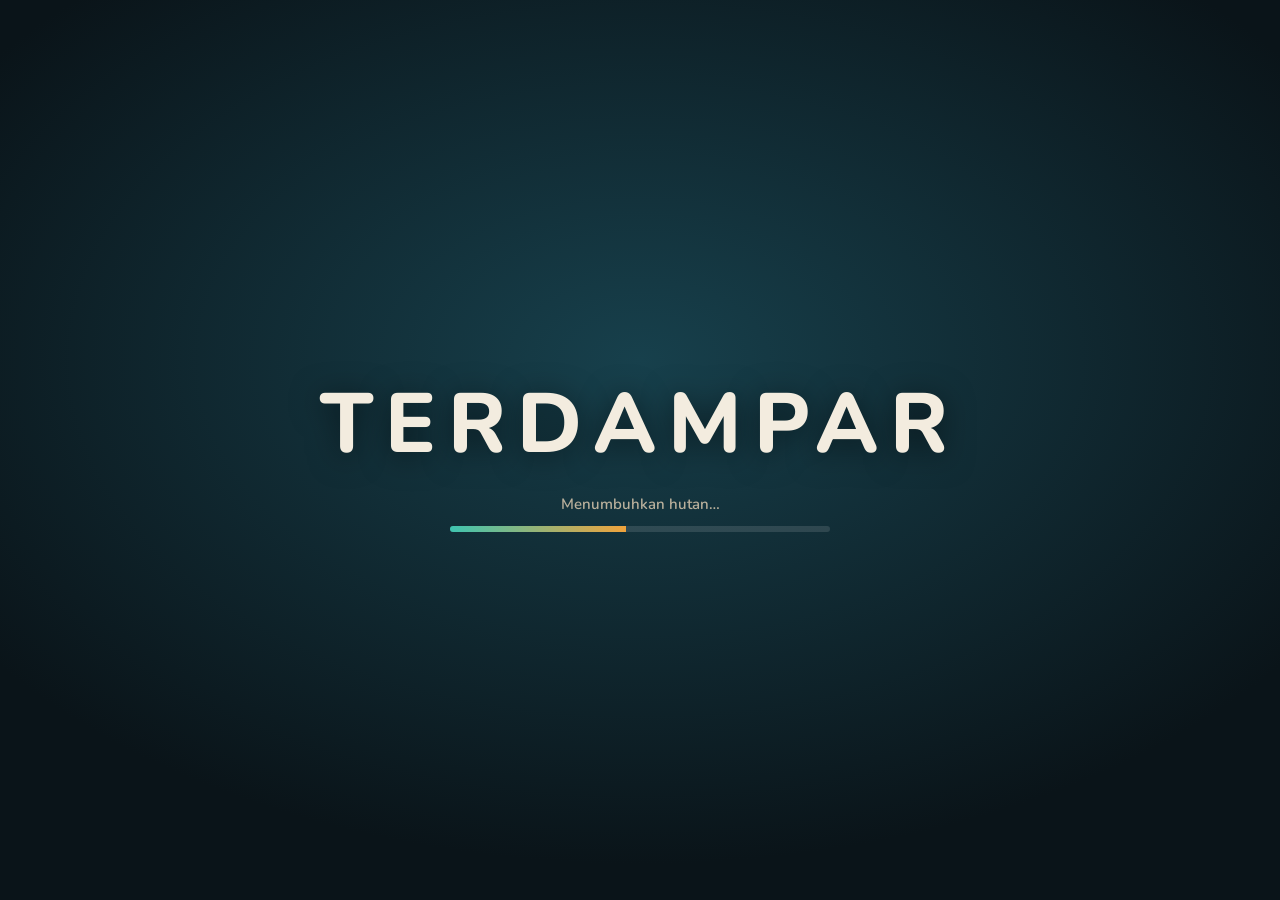
==== index.html @ 9540a42d "Publish Terdampar solo build for phones Co-Authored-By: Claude Opus 5.5 <noreply@anthropic.com> Clau" ====
<!doctype html><html lang="id"><head><meta charset="utf-8"><title>Terdampar</title>
<meta name="viewport" content="width=device-width,initial-scale=1,maximum-scale=1,user-scalable=no,viewport-fit=cover"><meta name="theme-color" content="#0b1a22"><meta name="mobile-web-app-capable" content="yes"><meta name="apple-mobile-web-app-capable" content="yes">
<link rel="stylesheet" href="style.css"></head><body>
<canvas id="c"></canvas>
<div id="load"><div class="lg">TERDAMPAR</div><div class="sub" id="ltxt">Menyiapkan pulau…</div><div class="bar"><i id="lbar"></i></div></div>
<div id="lobby" class="hide">
 <div class="ttl"><h1>TERDAMPAR</h1><p>Pesawatmu jatuh. Bertahan hidup, rakit lagi, dan keluar dari pulau ini.</p></div>
 <div class="card">
  <label>Nama<input id="nm" maxlength="16" placeholder="Nama kamu"></label>
  <div class="row"><div class="seg" id="sG"><button data-v="m" class="on">Cowok</button><button data-v="f">Cewek</button></div><div class="seg" id="sO"><button data-v="peasant" class="on">Santai</button><button data-v="ranger">Ranger</button></div></div>
  <div class="row"><div class="seg" id="sH"></div></div>
  <div class="row sw" id="sC"></div>
  <div class="row sw" id="sS"></div>
  <hr>
  <button class="pri" id="bNew">Buat Room Baru</button>
  <button id="bReset" class="ghost hide">Mulai dari awal</button>
  <div class="row join"><input id="cd" maxlength="6" placeholder="KODE" autocapitalize="characters"><button id="bJoin">Gabung</button></div>
  <div class="row q"><span>Grafik</span><div class="seg" id="sQ"><button data-v="low">Rendah</button><button data-v="med">Sedang</button><button data-v="high">Tinggi</button></div></div>
  <div id="err"></div>
 </div>
</div>
<div id="hud" class="hide">
 <div id="stats"><div class="st"><b>❤️</b><i><u id="vHp"></u></i></div><div class="st"><b>🍖</b><i><u id="vFood"></u></i></div><div class="st"><b>💧</b><i><u id="vWater"></u></i></div><div class="st"><b>⚡</b><i><u id="vStam"></u></i></div></div>
 <div id="comp"><div id="compI"></div></div>
 <div id="tr"><div id="clock"></div><div id="room"></div><div id="obj"></div></div>
 <div id="cross"></div><div id="prompt"></div><div id="tgt"><span></span><i><u></u></i></div>
 <div id="hot"></div><div id="got"></div><div id="toast"></div><div id="chat"><div id="log"></div><input id="ci" maxlength="160" placeholder="Enter untuk kirim" class="hide"></div><div id="fuel" class="hide"><div>⛽ <span id="fv"></span></div><div id="spd"></div></div>
 <div id="holdbar" class="hide"><i></i></div>
</div>
<div id="panel" class="hide"><div class="pbox"><div class="tabs" id="tabs"></div><div class="pbody" id="pbody"></div><button class="x" id="px">✕</button></div></div>
<div id="death" class="hide"><h2>Kamu tewas</h2><p id="dmsg"></p><button class="pri" id="bResp">Bangun lagi</button></div>
<div id="ending" class="hide"><h1>KAMU SELAMAT</h1><div id="estat"></div><button class="pri" onclick="location.reload()">Kembali</button></div>
<div id="touch" class="hide"><div id="joy"><i></i></div><div id="tb"><button data-k="jump">⤒</button><button data-k="crouch">⤓</button><button data-k="use">E</button><button data-k="cam">👁</button><button data-k="bag">🎒</button><button data-k="build">🔨</button><button data-k="sprint">»</button><button data-k="attack" class="big">✊</button></div></div>
<div id="intro" class="hide"></div>
<script type="module" src="game.js"></script></body></html>
---- style.css ----
@font-face{font-family:Nunito;src:url(assets/fonts/nunito-semibold.woff2) format('woff2');font-weight:600}
@font-face{font-family:Nunito;src:url(assets/fonts/nunito-extrabold.woff2) format('woff2');font-weight:800}
:root{--ink:#f3ecdf;--dim:#b9b09c;--glass:rgba(14,20,22,.62);--line:rgba(255,240,210,.14);--acc:#f0a33c;--acc2:#3fc4b0}
*{box-sizing:border-box;-webkit-tap-highlight-color:transparent}html,body{margin:0;height:100%;overflow:hidden;background:#0a1419;color:var(--ink);font:600 15px/1.35 Nunito,system-ui,sans-serif;user-select:none;-webkit-user-select:none;touch-action:none}
canvas#c{position:fixed;inset:0;width:100vw;height:100vh;display:block}
.hide{display:none!important}button{font:inherit;color:inherit;cursor:pointer;border:0;background:none}input{font:inherit;user-select:text;-webkit-user-select:text}
#load{position:fixed;inset:0;display:flex;flex-direction:column;align-items:center;justify-content:center;gap:12px;background:radial-gradient(90% 80% at 50% 40%,#17404c 0,#0a1419 70%);z-index:60}
.lg{font-weight:800;font-size:clamp(38px,9vw,84px);letter-spacing:.14em;text-shadow:0 4px 30px rgba(0,0,0,.5)}.sub{color:var(--dim)}.bar{width:min(380px,70vw);height:6px;border-radius:9px;background:rgba(255,255,255,.12);overflow:hidden}.bar i{display:block;height:100%;width:0;background:linear-gradient(90deg,var(--acc2),var(--acc));transition:width .2s}
#lobby{position:fixed;inset:0;display:flex;justify-content:space-between;align-items:stretch;padding:clamp(16px,3.5vw,44px);gap:18px;z-index:40;background:linear-gradient(90deg,rgba(6,14,18,.55),transparent 42%,transparent 62%,rgba(6,14,18,.5));overflow:auto;touch-action:pan-y}
#lobby .ttl{align-self:flex-start;max-width:520px}#lobby h1{font-weight:800;font-size:clamp(40px,7.4vw,92px);letter-spacing:.1em;margin:0;line-height:1;text-shadow:0 6px 34px rgba(0,0,0,.55)}#lobby p{margin:10px 0 0;color:#e6dfd0;text-shadow:0 2px 12px rgba(0,0,0,.7);font-size:clamp(14px,1.5vw,18px)}
.card{width:min(340px,100%);align-self:center;background:var(--glass);backdrop-filter:blur(14px) saturate(1.2);-webkit-backdrop-filter:blur(14px) saturate(1.2);border:1px solid var(--line);border-radius:18px;padding:18px;display:flex;flex-direction:column;gap:11px;box-shadow:0 20px 60px rgba(0,0,0,.35)}
.card label{display:flex;flex-direction:column;gap:4px;font-size:13px;color:var(--dim)}.card input{background:rgba(255,255,255,.08);border:1px solid var(--line);border-radius:10px;padding:10px 12px;color:var(--ink);outline:0;min-width:0}.card input:focus{border-color:var(--acc)}.card hr{border:0;border-top:1px solid var(--line);width:100%;margin:2px 0}
.row{display:flex;gap:8px;align-items:center}.seg{display:flex;flex:1;background:rgba(255,255,255,.07);border-radius:10px;padding:3px;gap:2px;min-width:0}.seg button{flex:1;padding:7px 4px;border-radius:8px;font-size:13px;color:var(--dim);white-space:nowrap;overflow:hidden}.seg button.on{background:rgba(255,245,225,.92);color:#23201a;font-weight:800}
.sw button{width:26px;height:26px;border-radius:50%;border:2px solid transparent}.sw button.on{border-color:#fff}.sw span{font-size:12px;color:var(--dim);width:56px}
.pri{background:linear-gradient(180deg,#f7b552,#e0902a);color:#2a1a07;font-weight:800;padding:12px;border-radius:11px;box-shadow:0 6px 20px rgba(224,144,42,.3)}.join input{flex:1;text-transform:uppercase;letter-spacing:.2em;text-align:center}.join button{padding:10px 16px;background:rgba(255,255,255,.14);border-radius:10px;font-weight:800}.q span{font-size:13px;color:var(--dim)}#err{color:#ff9d8a;font-size:13px;min-height:1em}
#hud{position:fixed;inset:0;pointer-events:none;z-index:20}
#stats{position:absolute;left:18px;top:16px;display:flex;flex-direction:column;gap:6px;width:190px}.st{display:flex;align-items:center;gap:7px}.st b{width:20px;font-size:14px;text-align:center;filter:drop-shadow(0 1px 2px #000)}.st i{flex:1;height:8px;border-radius:6px;background:rgba(0,0,0,.45);overflow:hidden;box-shadow:inset 0 0 0 1px rgba(255,255,255,.08)}.st u{display:block;height:100%;width:100%;border-radius:6px;transition:width .3s}#vHp{background:linear-gradient(90deg,#c9352b,#ef6a4a)}#vFood{background:linear-gradient(90deg,#b56b28,#e6a24a)}#vWater{background:linear-gradient(90deg,#2a7fc4,#55c0e8)}#vStam{background:linear-gradient(90deg,#b8a23a,#efe37a);transition:width .08s}.st.low i{animation:pu .9s infinite}@keyframes pu{50%{box-shadow:0 0 0 2px rgba(255,70,50,.8)}}
#comp{position:absolute;top:14px;left:50%;transform:translateX(-50%);width:min(380px,42vw);height:26px;overflow:hidden;-webkit-mask:linear-gradient(90deg,transparent,#000 22%,#000 78%,transparent);mask:linear-gradient(90deg,transparent,#000 22%,#000 78%,transparent);text-shadow:0 1px 4px #000}#compI{position:absolute;left:50%;top:0;height:100%;white-space:nowrap}#compI span{position:absolute;transform:translateX(-50%);font-size:12px;color:#ddd}#compI span.m{color:#fff;font-weight:800;font-size:14px}#compI span.p{color:var(--acc)}
#tr{position:absolute;right:18px;top:14px;text-align:right;text-shadow:0 1px 5px #000;max-width:300px}#clock{font-weight:800;font-size:17px}#room{font-size:12px;color:#ddd}#obj{margin-top:8px;font-size:13px;color:#f7ecd4;background:rgba(10,16,18,.42);padding:7px 10px;border-radius:10px;border-left:3px solid var(--acc);text-align:left;text-shadow:none}#obj b{display:block;font-size:11px;color:var(--acc);letter-spacing:.06em;font-weight:800}
#cross{position:absolute;left:50%;top:50%;width:5px;height:5px;margin:-2.5px;border-radius:50%;background:rgba(255,255,255,.85);box-shadow:0 0 0 1px rgba(0,0,0,.4)}#cross.hit{width:9px;height:9px;margin:-4.5px;background:var(--acc)}
#prompt{position:absolute;left:50%;top:calc(50% + 34px);transform:translateX(-50%);padding:5px 12px;border-radius:9px;background:rgba(10,16,18,.6);font-size:14px;white-space:nowrap;opacity:0;transition:opacity .1s}#prompt.on{opacity:1}#prompt kbd{font:inherit;font-weight:800;color:#23201a;background:#f4e9d2;border-radius:5px;padding:0 6px;margin-right:6px}
#tgt{position:absolute;left:50%;top:calc(50% - 56px);transform:translateX(-50%);display:none;flex-direction:column;align-items:center;gap:3px;font-size:13px;text-shadow:0 1px 4px #000}#tgt i{width:90px;height:4px;background:rgba(0,0,0,.5);border-radius:4px;overflow:hidden}#tgt u{display:block;height:100%;background:#ef6a4a}
#hot{position:absolute;left:50%;bottom:calc(14px + env(safe-area-inset-bottom));transform:translateX(-50%);display:flex;gap:5px;pointer-events:auto}.slot{position:relative;width:54px;height:54px;border-radius:11px;background:rgba(14,20,22,.56);border:1px solid var(--line);display:flex;align-items:center;justify-content:center;font-size:26px;cursor:pointer}.slot.on{border-color:var(--acc);box-shadow:0 0 0 1px var(--acc),0 0 16px rgba(240,163,60,.35)}.slot em{position:absolute;right:4px;bottom:1px;font:800 12px Nunito,sans-serif;font-style:normal;text-shadow:0 1px 2px #000}.slot s{position:absolute;left:5px;right:5px;bottom:3px;height:3px;border-radius:2px;background:#6fd06a;text-decoration:none}.slot small{position:absolute;left:4px;top:1px;font-size:10px;color:var(--dim)}.slot.sel{outline:2px solid var(--acc2)}
#got{position:absolute;left:18px;bottom:96px;display:flex;flex-direction:column;gap:3px;align-items:flex-start}#got div{background:rgba(10,16,18,.55);padding:3px 10px;border-radius:8px;font-size:13px;animation:gt 2.6s forwards}@keyframes gt{0%{transform:translateX(-14px);opacity:0}8%{transform:none;opacity:1}80%{opacity:1}100%{opacity:0}}
#toast{position:absolute;left:50%;top:18%;transform:translateX(-50%);text-align:center;font-weight:800;text-shadow:0 2px 8px rgba(0,0,0,.8);font-size:17px;opacity:0;transition:opacity .25s}#toast.on{opacity:1}
#chat{position:absolute;left:18px;bottom:calc(84px + env(safe-area-inset-bottom));width:min(360px,44vw);font-size:13px;text-shadow:0 1px 3px #000}#log div{margin-top:2px}#log .s{color:#f4d58e}#ci{width:100%;pointer-events:auto;margin-top:5px;background:rgba(10,16,18,.7);border:1px solid var(--line);border-radius:8px;padding:6px 9px;color:var(--ink);outline:0}
#fuel{position:absolute;right:18px;bottom:84px;background:rgba(10,16,18,.5);padding:8px 12px;border-radius:10px;text-align:right}#spd{font-weight:800;font-size:22px}
#holdbar{position:absolute;left:50%;top:calc(50% + 66px);transform:translateX(-50%);width:130px;height:5px;background:rgba(0,0,0,.5);border-radius:5px;overflow:hidden}#holdbar i{display:block;height:100%;width:0;background:var(--acc)}
#panel{position:fixed;inset:0;z-index:30;display:flex;align-items:center;justify-content:center;background:rgba(5,10,12,.38);backdrop-filter:blur(3px);-webkit-backdrop-filter:blur(3px);padding:12px}.pbox{position:relative;width:min(880px,100%);max-height:100%;display:flex;flex-direction:column;background:rgba(14,20,22,.86);border:1px solid var(--line);border-radius:16px;overflow:hidden}.tabs{display:flex;gap:2px;padding:8px 8px 0;border-bottom:1px solid var(--line);overflow-x:auto;touch-action:pan-x}.tabs button{padding:8px 13px;border-radius:9px 9px 0 0;color:var(--dim);white-space:nowrap}.tabs button.on{background:rgba(255,245,225,.11);color:var(--ink);font-weight:800}.pbody{padding:14px;overflow:auto;touch-action:pan-y;min-height:300px}.x{position:absolute;right:8px;top:6px;width:32px;height:32px;border-radius:8px;background:rgba(255,255,255,.08)}
.grid{display:grid;grid-template-columns:repeat(7,minmax(0,54px));gap:5px}.cols{display:flex;gap:18px;flex-wrap:wrap}.cols>div{flex:1;min-width:280px}.h{font-size:12px;color:var(--dim);margin:0 0 6px;letter-spacing:.04em}.acts{display:flex;gap:6px;margin-top:8px;min-height:36px;flex-wrap:wrap;align-items:center}.acts button{background:rgba(255,255,255,.1);padding:6px 11px;border-radius:8px}.acts span{color:var(--dim);font-size:13px}
.rc{display:flex;align-items:center;gap:9px;padding:6px 8px;border-radius:10px;background:rgba(255,255,255,.05);margin-bottom:5px;cursor:pointer;width:100%;text-align:left}.rc.no{opacity:.5}.rc .ic{font-size:21px;width:28px;text-align:center}.rc .t{flex:1;min-width:0}.rc .t b{display:block;font-weight:800;font-size:14px}.rc .t span{font-size:12px;color:var(--dim)}.rc .t span.miss{color:#ff9d8a}.bgrid{display:grid;grid-template-columns:repeat(auto-fill,minmax(180px,1fr));gap:6px}
#mapc{width:100%;max-width:560px;aspect-ratio:1;display:block;margin:auto;border-radius:12px;background:#0a2a3a}
.ql{list-style:none;margin:0;padding:0}.ql li{padding:6px 2px;border-bottom:1px solid var(--line);display:flex;gap:9px;justify-content:space-between;align-items:center}.ql li.done{color:#8fdc9a}.ql em{font-style:normal;color:var(--dim);font-size:12px}.ql button{background:rgba(255,255,255,.12);padding:5px 10px;border-radius:8px;white-space:nowrap}
#death,#ending{position:fixed;inset:0;z-index:50;display:flex;flex-direction:column;align-items:center;justify-content:center;gap:12px;background:rgba(30,4,2,.55);text-align:center;padding:20px}#ending{background:linear-gradient(180deg,rgba(0,0,0,.2),rgba(0,0,0,.8))}#ending h1{font-size:clamp(34px,7vw,72px);letter-spacing:.12em;margin:0}
#intro{position:fixed;inset:0;z-index:45;display:flex;align-items:center;justify-content:center;background:#000;font-size:clamp(18px,3vw,28px);text-align:center;padding:30px;transition:opacity 1.6s}
#touch{position:fixed;inset:0;z-index:22;pointer-events:none}#joy{position:absolute;left:26px;bottom:90px;width:124px;height:124px;border-radius:50%;background:rgba(255,255,255,.07);border:1px solid rgba(255,255,255,.2);pointer-events:auto;touch-action:none}#joy i{position:absolute;left:50%;top:50%;width:52px;height:52px;margin:-26px;border-radius:50%;background:rgba(255,255,255,.3)}#tb{position:absolute;right:calc(14px + env(safe-area-inset-right));bottom:84px;display:grid;grid-template-columns:repeat(4,52px);gap:7px;pointer-events:auto}#tb button{width:52px;height:52px;border-radius:50%;background:rgba(14,20,22,.45);border:1px solid rgba(255,255,255,.22);font-size:19px;touch-action:none}#tb button.big{background:rgba(240,163,60,.42);font-size:24px}#tb button.on{background:rgba(63,196,176,.5)}
@media (max-width:760px),(max-height:520px){#lobby{flex-direction:column;align-items:center;background:linear-gradient(180deg,rgba(6,14,18,.5),rgba(6,14,18,.25))}#lobby .ttl{align-self:center;text-align:center}.card{align-self:center;gap:8px;padding:13px}#stats{width:128px;left:10px;top:10px;gap:4px}#comp{display:none}#tr{right:10px;top:8px;max-width:180px}#obj{font-size:11px;padding:5px 8px}.slot{width:44px;height:44px;font-size:21px}#hot{gap:3px;bottom:8px}.grid{grid-template-columns:repeat(7,minmax(0,1fr))}#chat{display:none}#got{left:10px;bottom:58px}}
@media (max-height:460px) and (min-width:640px){#lobby{flex-direction:row}#lobby p{display:none}#joy{bottom:60px;left:16px;width:110px;height:110px}#tb{bottom:60px}}

.ghost{padding:8px;border-radius:10px;color:var(--dim);background:rgba(255,255,255,.07);font-size:13px}
@media (orientation:portrait){#lobby{justify-content:flex-start;padding-top:max(20px,env(safe-area-inset-top))}#joy{left:max(12px,env(safe-area-inset-left));bottom:calc(68px + env(safe-area-inset-bottom));width:112px;height:112px}#tb{right:max(10px,env(safe-area-inset-right));bottom:calc(68px + env(safe-area-inset-bottom));grid-template-columns:repeat(4,44px);gap:6px}#tb button{width:44px;height:44px;font-size:16px}#tb button.big{font-size:20px}#stats{top:max(10px,env(safe-area-inset-top))}#tr{top:max(8px,env(safe-area-inset-top));max-width:150px}#prompt{white-space:normal;max-width:82vw;text-align:center}.bgrid{grid-template-columns:1fr}.cols>div{min-width:0}.pbox{height:100%}}
.tabs{padding-right:46px}
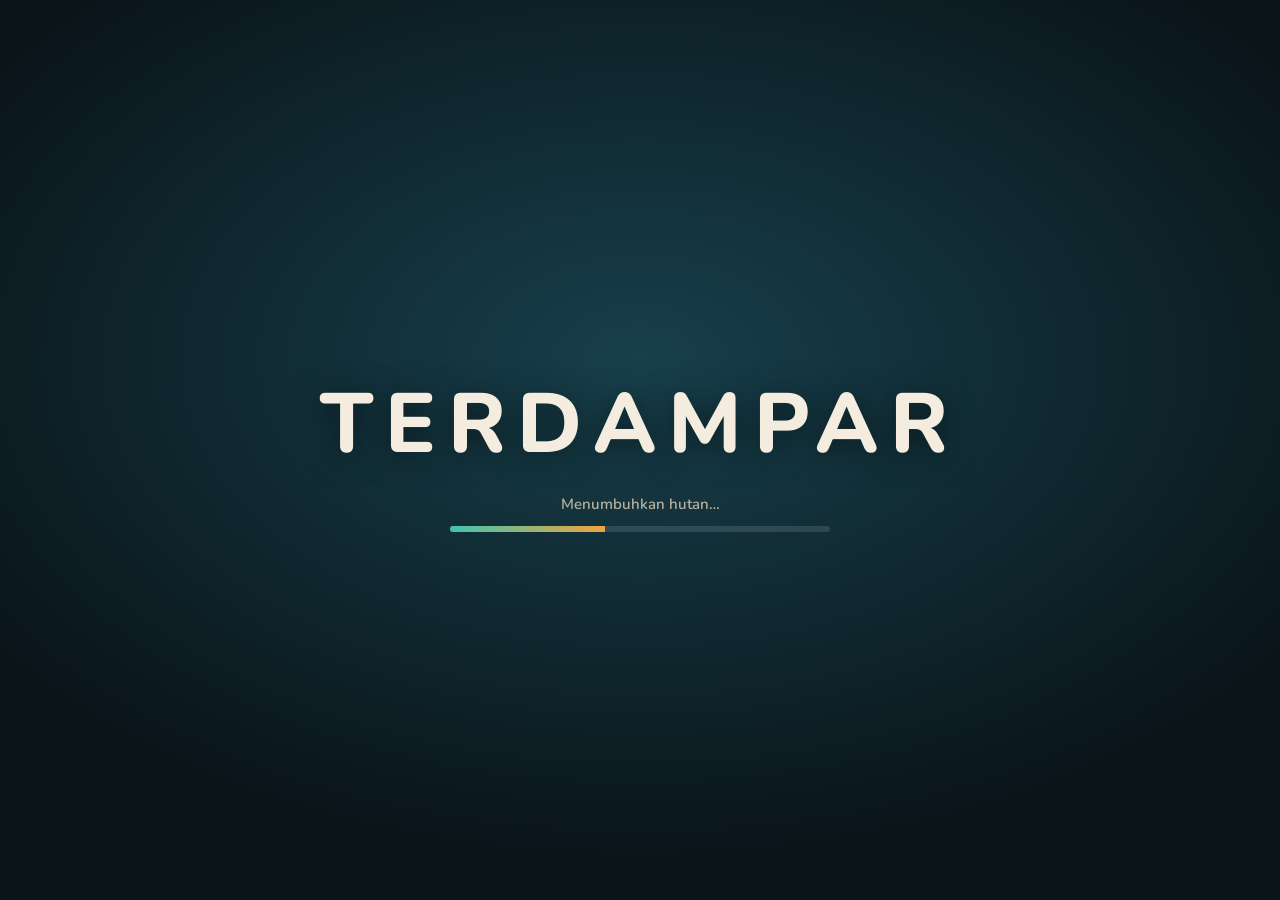
==== commit fa79648f: "Smoother on phones, quest marker, fishing, boat, farm, caves, shipwreck, night raids, storm finale C" ====
--- a/index.html
+++ b/index.html
@@ -1,5 +1,5 @@
 <!doctype html><html lang="id"><head><meta charset="utf-8"><title>Terdampar</title>
-<meta name="viewport" content="width=device-width,initial-scale=1,maximum-scale=1,user-scalable=no,viewport-fit=cover"><meta name="theme-color" content="#0b1a22"><meta name="mobile-web-app-capable" content="yes"><meta name="apple-mobile-web-app-capable" content="yes">
+<meta name="viewport" content="width=device-width,initial-scale=1,maximum-scale=1,user-scalable=no,viewport-fit=cover"><meta name="theme-color" content="#0b1a22"><meta name="mobile-web-app-capable" content="yes"><meta name="apple-mobile-web-app-capable" content="yes"><meta name="apple-mobile-web-app-status-bar-style" content="black-translucent"><meta name="apple-mobile-web-app-title" content="Terdampar"><link rel="apple-touch-icon" href="icons/icon-180.png"><link rel="icon" href="icons/icon-192.png"><link rel="manifest" href="manifest.webmanifest">
 <link rel="stylesheet" href="style.css"></head><body>
 <canvas id="c"></canvas>
 <div id="load"><div class="lg">TERDAMPAR</div><div class="sub" id="ltxt">Menyiapkan pulau…</div><div class="bar"><i id="lbar"></i></div></div>
@@ -23,7 +23,7 @@
  <div id="stats"><div class="st"><b>❤️</b><i><u id="vHp"></u></i></div><div class="st"><b>🍖</b><i><u id="vFood"></u></i></div><div class="st"><b>💧</b><i><u id="vWater"></u></i></div><div class="st"><b>⚡</b><i><u id="vStam"></u></i></div></div>
  <div id="comp"><div id="compI"></div></div>
  <div id="tr"><div id="clock"></div><div id="room"></div><div id="obj"></div></div>
- <div id="cross"></div><div id="prompt"></div><div id="tgt"><span></span><i><u></u></i></div>
+ <div id="wp"><i>▲</i><span></span></div><div id="cross"></div><div id="prompt"></div><div id="tgt"><span></span><i><u></u></i></div>
  <div id="hot"></div><div id="got"></div><div id="toast"></div><div id="chat"><div id="log"></div><input id="ci" maxlength="160" placeholder="Enter untuk kirim" class="hide"></div><div id="fuel" class="hide"><div>⛽ <span id="fv"></span></div><div id="spd"></div></div>
  <div id="holdbar" class="hide"><i></i></div>
 </div>
--- a/style.css
+++ b/style.css
@@ -40,3 +40,11 @@
 .ghost{padding:8px;border-radius:10px;color:var(--dim);background:rgba(255,255,255,.07);font-size:13px}
 @media (orientation:portrait){#lobby{justify-content:flex-start;padding-top:max(20px,env(safe-area-inset-top))}#joy{left:max(12px,env(safe-area-inset-left));bottom:calc(68px + env(safe-area-inset-bottom));width:112px;height:112px}#tb{right:max(10px,env(safe-area-inset-right));bottom:calc(68px + env(safe-area-inset-bottom));grid-template-columns:repeat(4,44px);gap:6px}#tb button{width:44px;height:44px;font-size:16px}#tb button.big{font-size:20px}#stats{top:max(10px,env(safe-area-inset-top))}#tr{top:max(8px,env(safe-area-inset-top));max-width:150px}#prompt{white-space:normal;max-width:82vw;text-align:center}.bgrid{grid-template-columns:1fr}.cols>div{min-width:0}.pbox{height:100%}}
 .tabs{padding-right:46px}
+
+#wp{position:absolute;left:0;top:0;display:none;flex-direction:column;align-items:center;gap:1px;font-size:12px;font-weight:800;white-space:nowrap;text-shadow:0 1px 3px #000,0 0 6px rgba(0,0,0,.6);will-change:transform;pointer-events:none}#wp i{font-style:normal;color:var(--acc);font-size:18px;line-height:1;display:block}
+#obj small{display:block;font-size:11px;color:#d8cfbb;font-weight:600;margin-top:1px}
+#tb button.txt{font-size:11px;font-weight:800}#tb button.dim{opacity:.5}
+textarea{width:100%;background:rgba(255,255,255,.08);border:1px solid var(--line);border-radius:8px;color:var(--ink);padding:7px;font:inherit;font-size:12px;user-select:text;-webkit-user-select:text;margin-top:6px;outline:0}
+#stats{left:max(18px,env(safe-area-inset-left));top:max(16px,env(safe-area-inset-top))}#tr{right:max(18px,env(safe-area-inset-right));top:max(14px,env(safe-area-inset-top))}
+@media (max-width:760px),(max-height:520px){#comp{display:block;top:max(10px,env(safe-area-inset-top));width:30vw;height:20px}#compI span{font-size:10px}#compI span.m{font-size:12px}#stats{left:max(10px,env(safe-area-inset-left));top:max(10px,env(safe-area-inset-top))}#tr{right:max(10px,env(safe-area-inset-right));top:max(8px,env(safe-area-inset-top))}}
+@media (orientation:portrait) and (max-width:760px){#comp{top:calc(max(10px,env(safe-area-inset-top)) + 104px);width:64vw}#obj{max-width:150px}}
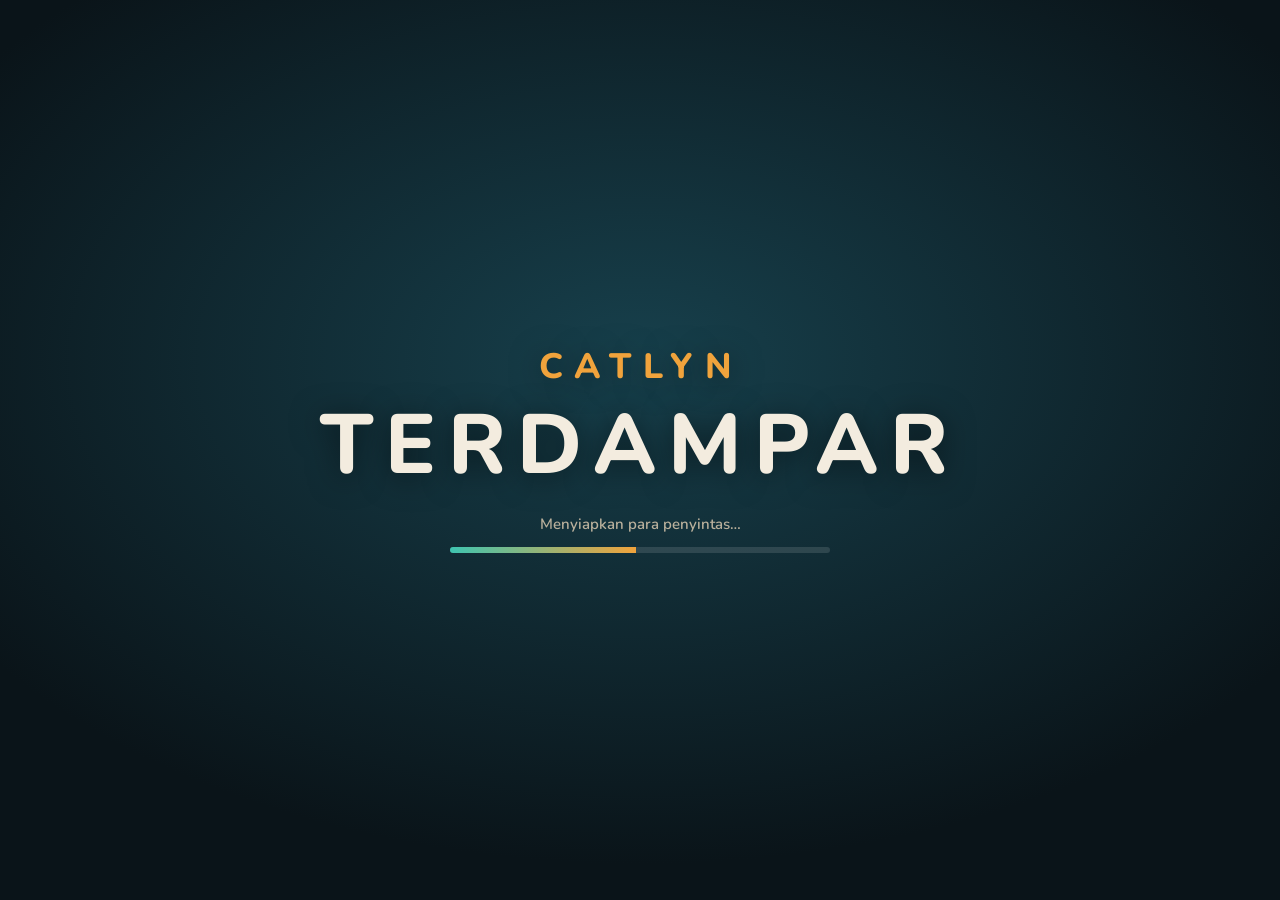
==== commit 14fdaf1e: "Rename game to Catlyn Terdampar Co-Authored-By: Claude Opus 5.5 <noreply@anthropic.com> Claude-Sessi" ====
--- a/index.html
+++ b/index.html
@@ -1,10 +1,10 @@
-<!doctype html><html lang="id"><head><meta charset="utf-8"><title>Terdampar</title>
-<meta name="viewport" content="width=device-width,initial-scale=1,maximum-scale=1,user-scalable=no,viewport-fit=cover"><meta name="theme-color" content="#0b1a22"><meta name="mobile-web-app-capable" content="yes"><meta name="apple-mobile-web-app-capable" content="yes"><meta name="apple-mobile-web-app-status-bar-style" content="black-translucent"><meta name="apple-mobile-web-app-title" content="Terdampar"><link rel="apple-touch-icon" href="icons/icon-180.png"><link rel="icon" href="icons/icon-192.png"><link rel="manifest" href="manifest.webmanifest">
+<!doctype html><html lang="id"><head><meta charset="utf-8"><title>Catlyn Terdampar</title>
+<meta name="viewport" content="width=device-width,initial-scale=1,maximum-scale=1,user-scalable=no,viewport-fit=cover"><meta name="theme-color" content="#0b1a22"><meta name="mobile-web-app-capable" content="yes"><meta name="apple-mobile-web-app-capable" content="yes"><meta name="apple-mobile-web-app-status-bar-style" content="black-translucent"><meta name="apple-mobile-web-app-title" content="Catlyn Terdampar"><link rel="apple-touch-icon" href="icons/icon-180.png"><link rel="icon" href="icons/icon-192.png"><link rel="manifest" href="manifest.webmanifest">
 <link rel="stylesheet" href="style.css"></head><body>
 <canvas id="c"></canvas>
-<div id="load"><div class="lg">TERDAMPAR</div><div class="sub" id="ltxt">Menyiapkan pulau…</div><div class="bar"><i id="lbar"></i></div></div>
+<div id="load"><div class="lg"><span class="pre">CATLYN</span>TERDAMPAR</div><div class="sub" id="ltxt">Menyiapkan pulau…</div><div class="bar"><i id="lbar"></i></div></div>
 <div id="lobby" class="hide">
- <div class="ttl"><h1>TERDAMPAR</h1><p>Pesawatmu jatuh. Bertahan hidup, rakit lagi, dan keluar dari pulau ini.</p></div>
+ <div class="ttl"><h1><span class="pre">CATLYN</span>TERDAMPAR</h1><p>Pesawatmu jatuh. Bertahan hidup, rakit lagi, dan keluar dari pulau ini.</p></div>
  <div class="card">
   <label>Nama<input id="nm" maxlength="16" placeholder="Nama kamu"></label>
   <div class="row"><div class="seg" id="sG"><button data-v="m" class="on">Cowok</button><button data-v="f">Cewek</button></div><div class="seg" id="sO"><button data-v="peasant" class="on">Santai</button><button data-v="ranger">Ranger</button></div></div>
--- a/style.css
+++ b/style.css
@@ -48,3 +48,6 @@
 #stats{left:max(18px,env(safe-area-inset-left));top:max(16px,env(safe-area-inset-top))}#tr{right:max(18px,env(safe-area-inset-right));top:max(14px,env(safe-area-inset-top))}
 @media (max-width:760px),(max-height:520px){#comp{display:block;top:max(10px,env(safe-area-inset-top));width:30vw;height:20px}#compI span{font-size:10px}#compI span.m{font-size:12px}#stats{left:max(10px,env(safe-area-inset-left));top:max(10px,env(safe-area-inset-top))}#tr{right:max(10px,env(safe-area-inset-right));top:max(8px,env(safe-area-inset-top))}}
 @media (orientation:portrait) and (max-width:760px){#comp{top:calc(max(10px,env(safe-area-inset-top)) + 104px);width:64vw}#obj{max-width:150px}}
+
+.pre{display:block;font-size:.42em;letter-spacing:.32em;color:var(--acc);margin:0 0 .08em .06em;line-height:1.1}
+.lg{text-align:center}
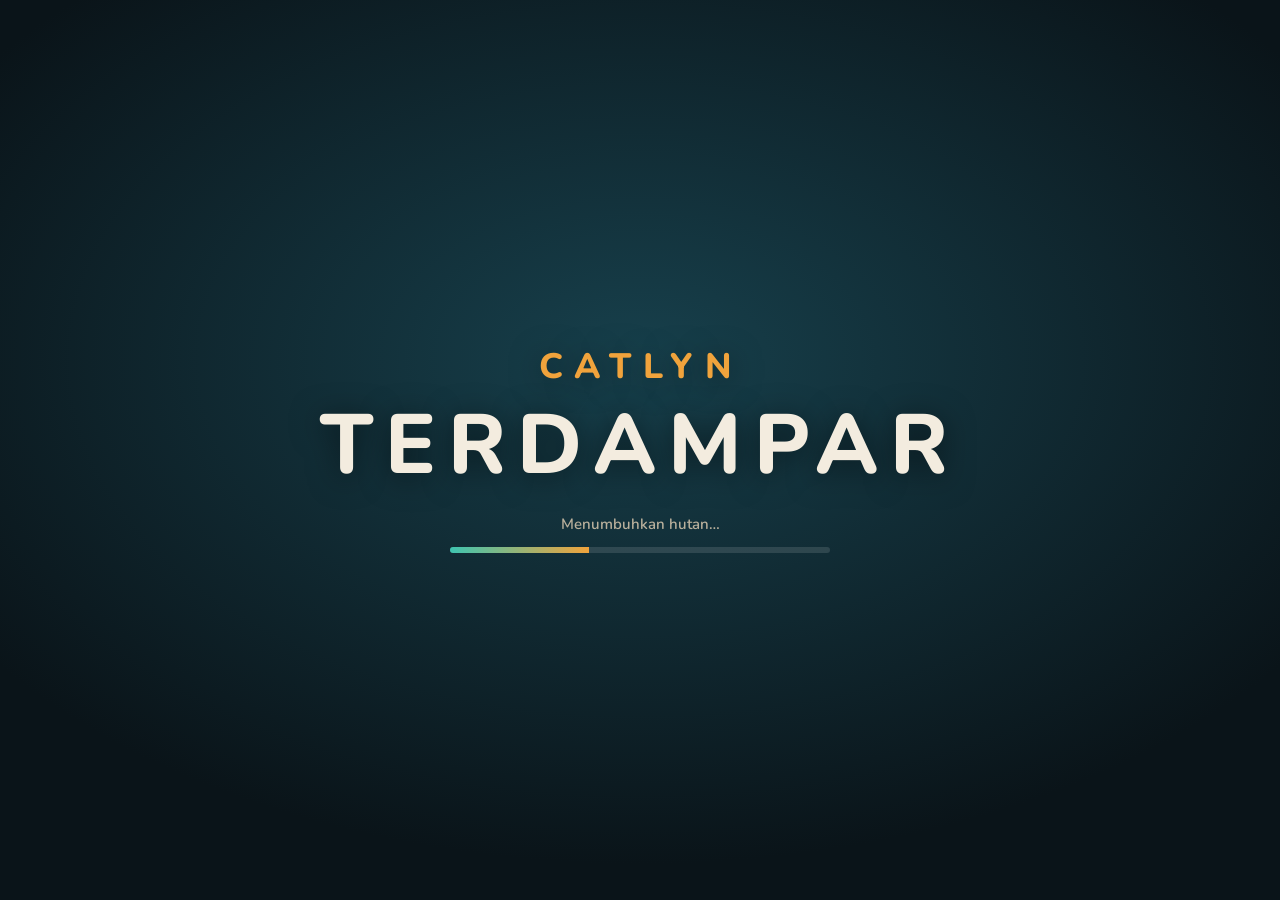
==== commit b8232e91: "Play together from the phone link: host room code and direct browser connection Co-Authored-By: Clau" ====
--- a/index.html
+++ b/index.html
@@ -14,6 +14,7 @@
   <hr>
   <button class="pri" id="bNew">Buat Room Baru</button>
   <button id="bReset" class="ghost hide">Mulai dari awal</button>
+  <p class="h jh hide" id="jh">Gabung ke room teman</p>
   <div class="row join"><input id="cd" maxlength="6" placeholder="KODE" autocapitalize="characters"><button id="bJoin">Gabung</button></div>
   <div class="row q"><span>Grafik</span><div class="seg" id="sQ"><button data-v="low">Rendah</button><button data-v="med">Sedang</button><button data-v="high">Tinggi</button></div></div>
   <div id="err"></div>
--- a/style.css
+++ b/style.css
@@ -51,3 +51,5 @@
 
 .pre{display:block;font-size:.42em;letter-spacing:.32em;color:var(--acc);margin:0 0 .08em .06em;line-height:1.1}
 .lg{text-align:center}
+
+.card .jh{margin:4px 0 -4px;font-size:12px;color:var(--dim)}
